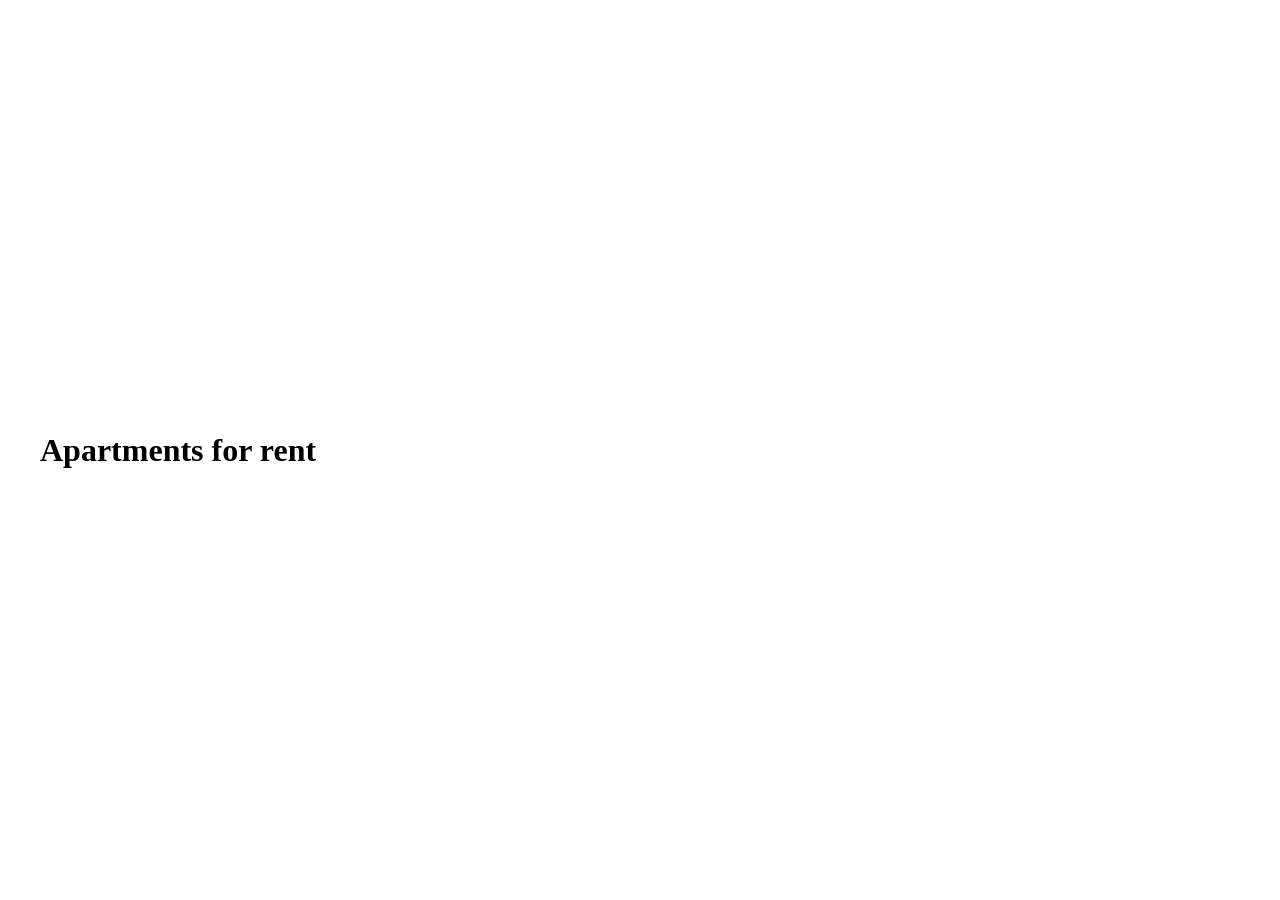
==== index.html @ 6d005527 "nu har jeg lavet landing page i js" ====
<!DOCTYPE html>
<html lang="en">
  <head>
    <meta charset="UTF-8" />
    <meta name="viewport" content="width=device-width, initial-scale=1.0" />
    <title>AirBnB</title>
    <link rel="stylesheet" href="style.css" />
    <script src="script.js" defer></script>
  </head>
  <body>
    <div class="wrapper">
      <h1>Apartments for rent</h1>
      <div id="grid">
      </div>
    </div>
  </body>
</html>
---- style.css ----
* {
    margin: 0;
    padding: 0;
    box-sizing: border-box;
}

img {
    width: 18rem;
    height: 18rem;
}

.wrapper {
    height: 100lvh;
    margin: 0 auto;
    max-width: 75rem;
    display: flex;
    flex-direction: column;
    justify-content: center;
}

.parent {
    margin-top: 10px;
}

#grid {
    display: grid;
    grid-template-columns: repeat(4, 1fr);
    gap: 0.5rem;
}

.bottom {
    background-color: #CEF9FF;
    height: 4.5rem;
    max-width: 18rem;
    margin-top: -4px;
    display: flex;
    justify-content: space-between;
    align-items: center;
    padding: 1rem;
}

.svg {
    height: 1rem;
    width: auto;
}

a {
    text-decoration: none;
    color: black;
}
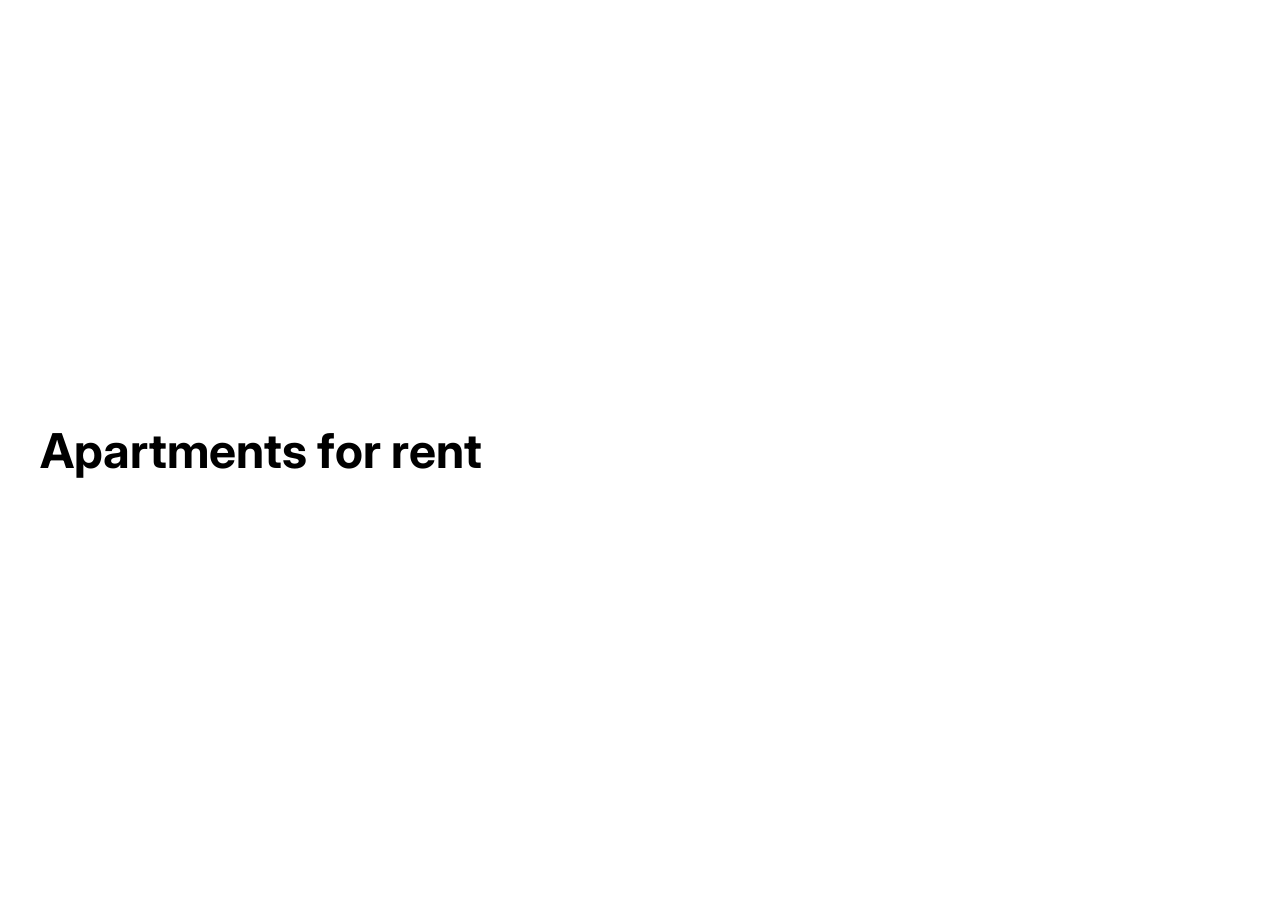
==== commit 070f644c: "jeg har fjernet grid fra html, og soft coded det i js" ====
--- a/index.html
+++ b/index.html
@@ -4,14 +4,18 @@
     <meta charset="UTF-8" />
     <meta name="viewport" content="width=device-width, initial-scale=1.0" />
     <title>AirBnB</title>
-    <link rel="stylesheet" href="style.css" />
-    <script src="script.js" defer></script>
+    <link rel="stylesheet" href="main.css" />
+    <script src="front-page.js" defer></script>
+    <link rel="preconnect" href="https://fonts.googleapis.com" />
+    <link rel="preconnect" href="https://fonts.gstatic.com" crossorigin />
+    <link
+      href="https://fonts.googleapis.com/css2?family=Inter:ital,opsz,wght@0,14..32,100..900;1,14..32,100..900&display=swap"
+      rel="stylesheet"
+    />
   </head>
   <body>
-    <div class="wrapper">
+    <div id="wrapper" class="wrapper">
       <h1>Apartments for rent</h1>
-      <div id="grid">
-      </div>
     </div>
   </body>
 </html>
--- a/main.css
+++ b/main.css
@@ -0,0 +1,61 @@
+* {
+    margin: 0;
+    padding: 0;
+    box-sizing: border-box;
+}
+
+body {
+    font-family: "Inter", sans-serif;
+}
+
+h1 {
+    font-weight: bold;
+    font-size: 48px;
+}
+
+img {
+    width: 18rem;
+    height: 18rem;
+}
+
+.wrapper {
+    height: 100lvh;
+    margin: 0 auto;
+    max-width: 75rem;
+    display: flex;
+    flex-direction: column;
+    justify-content: center;
+}
+
+.parent {
+    margin-top: 10px;
+}
+
+#grid {
+    display: grid;
+    grid-template-columns: repeat(4, 1fr);
+    gap: 0.5rem;
+}
+
+.bottom {
+    background-color: #CEF9FF;
+    height: 4.5rem;
+    max-width: 18rem;
+    margin-top: -4px;
+    display: flex;
+    justify-content: space-between;
+    align-items: center;
+    padding: 1rem;
+}
+
+.svg {
+    height: 1rem;
+    width: auto;
+}
+
+a {
+    text-decoration: none;
+    color: black;
+    font-size: 14px;
+    font-weight: regular;
+}
